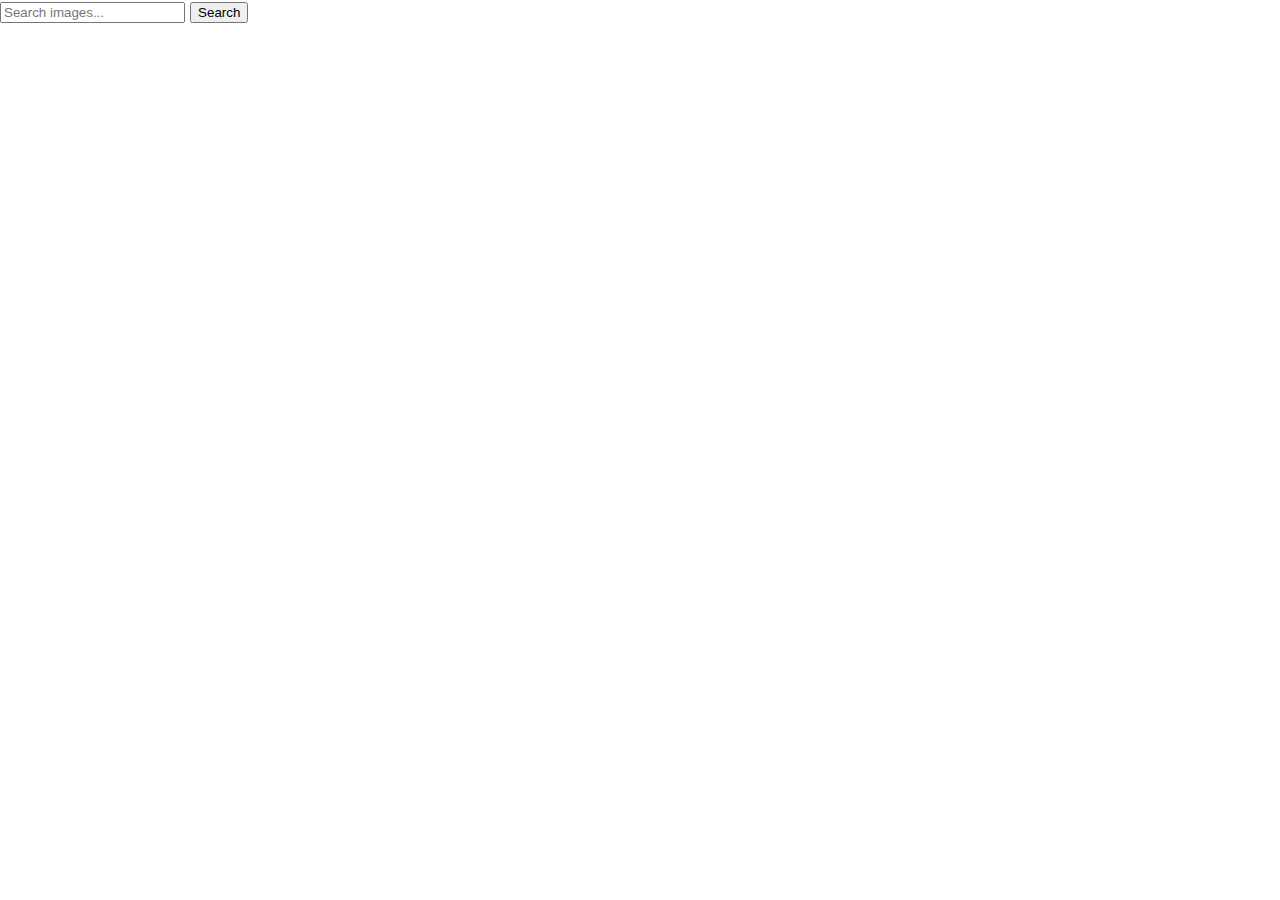
==== src/index.html @ 52d04af9 "Initial commit" ====
<!DOCTYPE html>
<html lang="en">
  <head>
    <meta charset="UTF-8" />
    <link rel="icon" type="image/svg+xml" href="/favicon.svg" />
    <meta name="viewport" content="width=device-width, initial-scale=1.0" />
    <title>Image Search</title>
    <link rel="stylesheet" href="./css/styles.css" />
  </head>
  <body>
    <form class="form">
      <input type="text" class="input" placeholder="Search images..." />
      <button type="submit">Search</button>
    </form>
    <span class="loader hidden"></span>
    <div class="gallery"></div>
    <script type="module" src="./main.js"></script>
    <script type="module" src="./js/pixabay-api.js"></script>
    <script type="module" src="./js/render-functions.js"></script>
  </body>
</html>
---- src/css/styles.css ----
/**
  |============================
  | include css partials with
  | default @import url()
  |============================
*/
/* Common styles */
@import url('./reset.css');
@import url('./base.css');
@import url('./container.css');
@import url('./animations.css');

/* Sections style */
@import url('./header.css');
@import url('./vite-promo.css');
@import url('./badges.css');
@import url('./back-link.css');
@import url('./footer.css');
.loader {
  width: 48px;
  height: 48px;
  border: 5px dotted #606060;
  border-radius: 50%;
  display: inline-block;
  position: relative;
  top: 50%;
  left: 50%;
  transform: translate(-50%, -50%);
  z-index: 1000;
  box-sizing: border-box;
  animation: rotation 2s linear infinite;
}

.hidden {
  display: none;
}


@keyframes rotation {
  0% {
    transform: rotate(0deg);
  }
  100% {
    transform: rotate(360deg);
  }
}
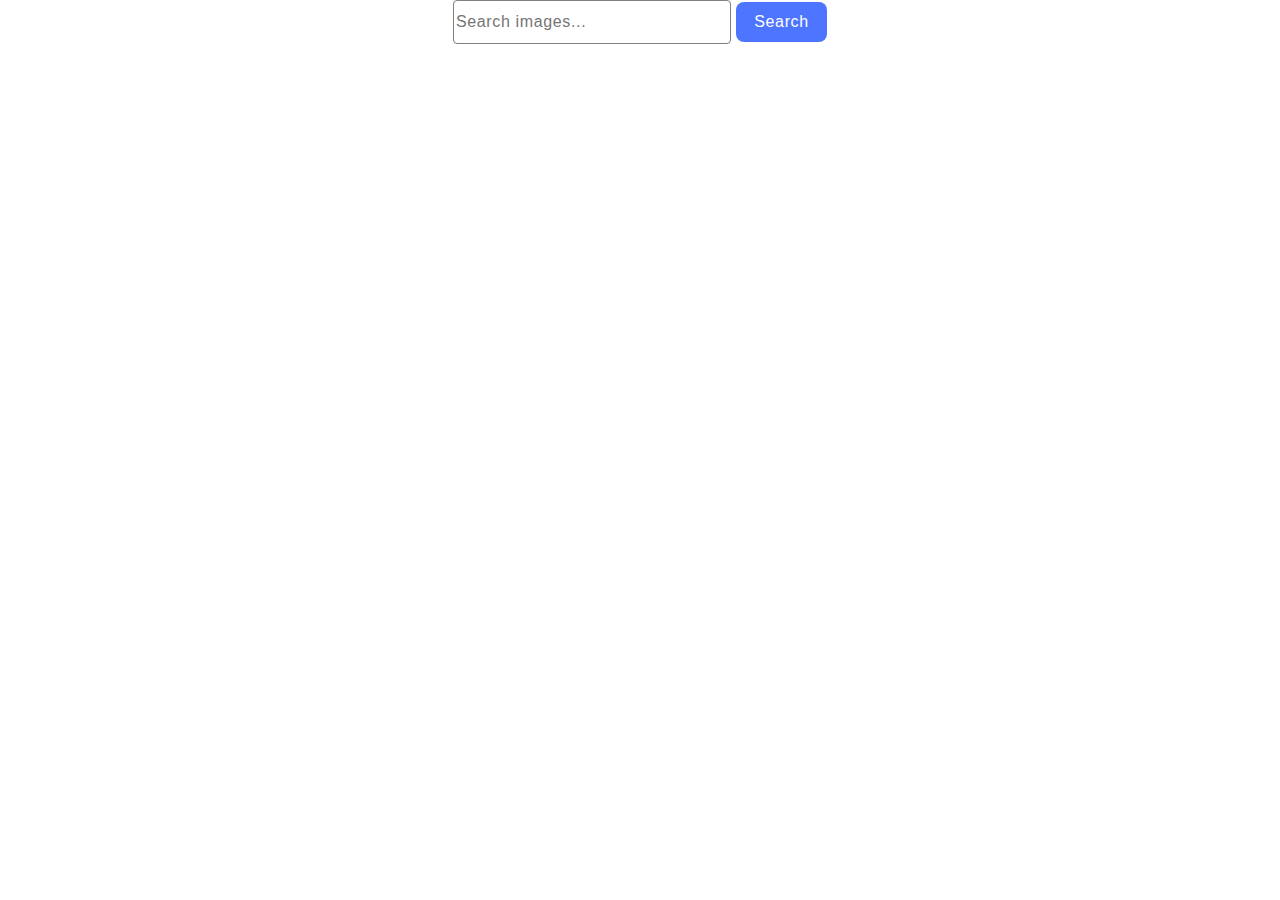
==== commit 571ba21d: "add css styles" ====
--- a/src/index.html
+++ b/src/index.html
@@ -8,12 +8,15 @@
     <link rel="stylesheet" href="./css/styles.css" />
   </head>
   <body>
+    <div class="form-container">
     <form class="form">
       <input type="text" class="input" placeholder="Search images..." />
-      <button type="submit">Search</button>
+      <button type="submit" class="search-btn">Search</button>
     </form>
+  </div>
     <span class="loader hidden"></span>
     <div class="gallery"></div>
+    <button class="load-more-btn hidden">Load more</button>
     <script type="module" src="./main.js"></script>
     <script type="module" src="./js/pixabay-api.js"></script>
     <script type="module" src="./js/render-functions.js"></script>
--- a/src/css/styles.css
+++ b/src/css/styles.css
@@ -43,4 +43,55 @@
   100% {
     transform: rotate(360deg);
   }
-} +}
+
+.form-container{
+  display: flex;
+  align-items: center;
+  justify-content: center;
+}
+
+.input{
+  border: 1px solid #808080;
+border-radius: 4px;
+width: 272px;
+height: 40px;
+font-weight: 400;
+font-size: 16px;
+line-height: 150%;
+letter-spacing: 0.04em;
+color: #808080;
+}
+
+.search-btn{
+  border-radius: 8px;
+padding: 8px 16px;
+width: 91px;
+height: 40px;
+background-color: #4e75ff;
+border: none;
+font-weight: 500;
+font-size: 16px;
+line-height: 150%;
+letter-spacing: 0.04em;
+color: #fff;
+}
+
+.search-btn:hover,
+.search-btn:focus{
+  background-color: #6c8cff;
+}
+
+.load-more-btn{
+  border-radius: 8px;
+padding: 8px 16px;
+width: 125px;
+height: 40px;
+background-color: #4e75ff;
+font-weight: 500;
+font-size: 16px;
+line-height: 150%;
+letter-spacing: 0.04em;
+color: #fff;
+border: none;
+}